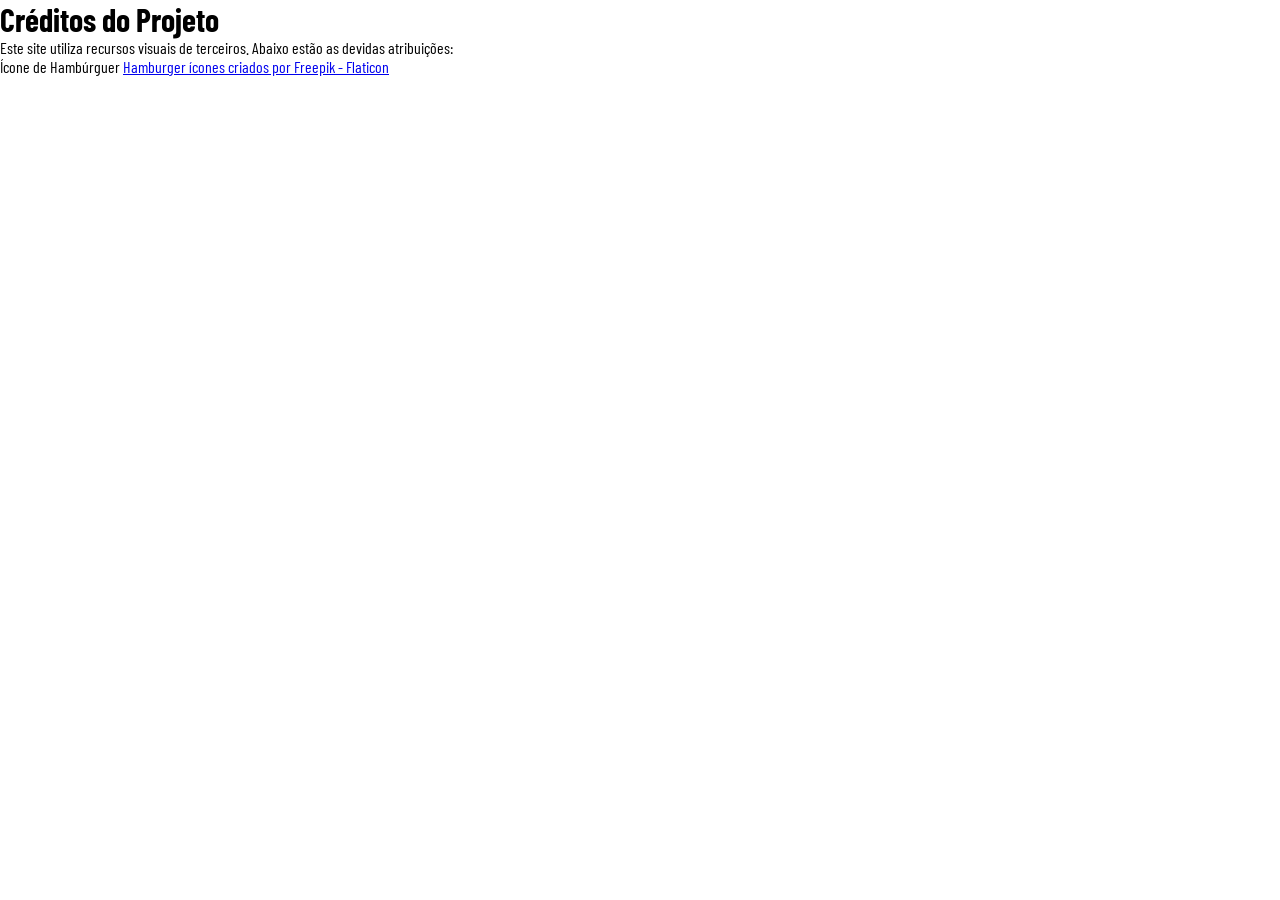
==== credits.html @ fae1b742 "Adiciona a lista, o link de atribuição do Flaticon do icon ( burger )" ====
<!DOCTYPE html>
<html lang="en">
<head>
    <meta charset="UTF-8">
    <meta name="viewport" content="width=device-width, initial-scale=1.0">
    <meta name="description" content="Créditos de imagens e ícones utilizados no site da Burger House. Reconhecemos os criadores e plataformas que contribuem para nossa identidade visual.">

    <!-- css -->
    <link rel="stylesheet" href="./css/style.css">

    <title>Créditos e Atribuições</title>
</head>
<body>
    <main class="container-credits">
        <h1>Créditos do Projeto</h1>
        <p>Este site utiliza recursos visuais de terceiros. Abaixo estão as devidas atribuições:</p>

        <ul>
            <li> Ícone de Hambúrguer
                <a href="https://www.flaticon.com/br/icones-gratis/hamburger" title="hamburger ícones" target="_blank">Hamburger ícones criados por Freepik - Flaticon</a>
            </li>
        </ul>
        <ul>
            <li>

            </li>
        </ul>
        <ul>
            <li></li>
        </ul>
        
    </main>
</body>
</html>
---- css/style.css ----
@import url('https://fonts.googleapis.com/css2?family=Barlow+Condensed:ital,wght@0,100;0,400;0,600;0,700;0,800;0,900;1,100;1,400;1,600;1,700;1,800;1,900&display=swap');

* {
    margin: 0;
    padding: 0;
    box-sizing: border-box;
    font-family: "Barlow Condensed", sans-serif;
}
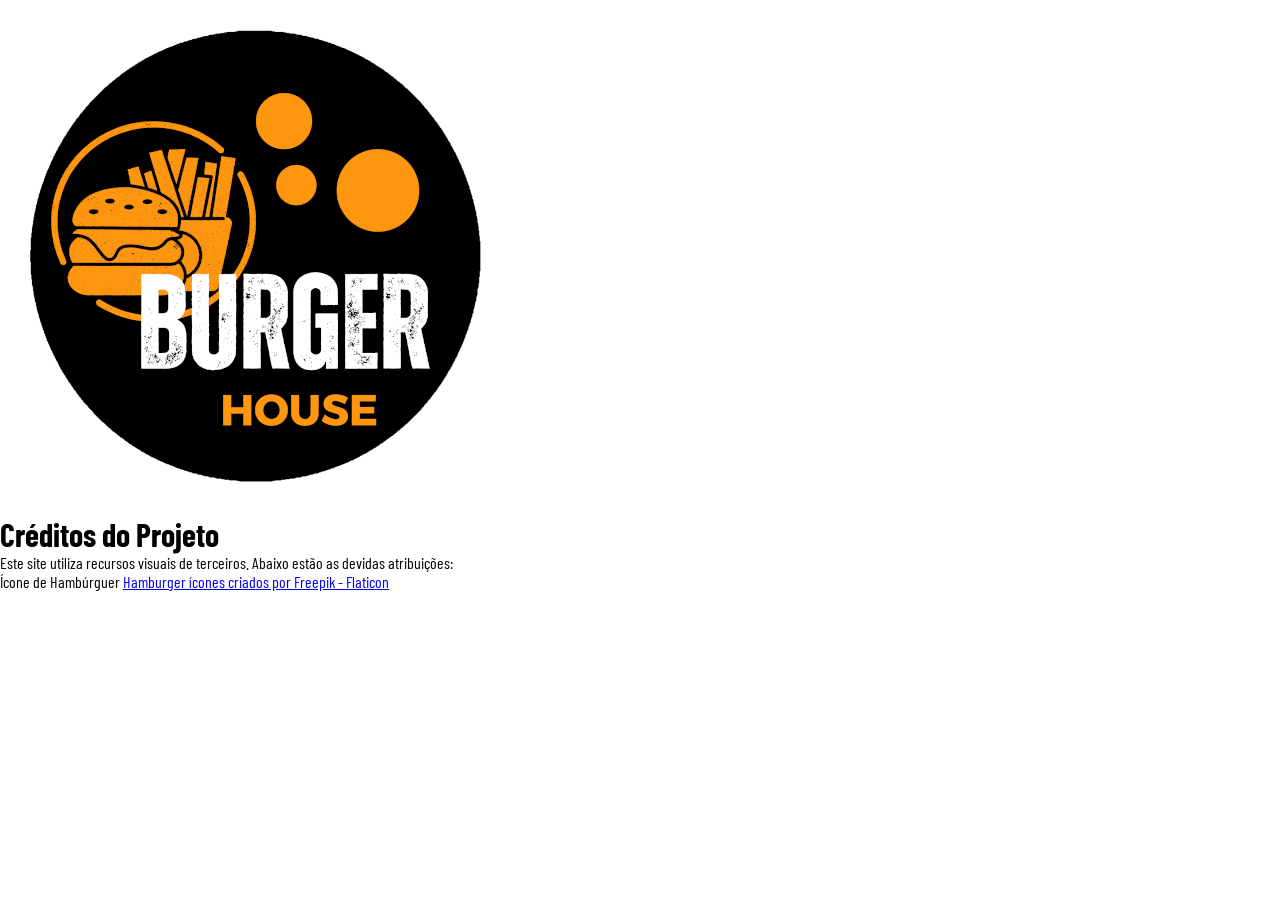
==== commit 09ed4dbd: "Adiciona o cabeçalho a página e inclui o logo da empresa" ====
--- a/credits.html
+++ b/credits.html
@@ -6,11 +6,17 @@
     <meta name="description" content="Créditos de imagens e ícones utilizados no site da Burger House. Reconhecemos os criadores e plataformas que contribuem para nossa identidade visual.">
 
     <!-- css -->
-    <link rel="stylesheet" href="./css/style.css">
+    <link rel="stylesheet" href="css/style.css">
+
+    <!-- favicon -->
+    <link rel="shortcut icon" href="assets/favicon.png" type="image/x-icon">
 
     <title>Créditos e Atribuições</title>
 </head>
 <body>
+    <header>
+        <img class="img-logo-credits" src="assets/burger-logo-002.png" alt="">
+    </header>
     <main class="container-credits">
         <h1>Créditos do Projeto</h1>
         <p>Este site utiliza recursos visuais de terceiros. Abaixo estão as devidas atribuições:</p>
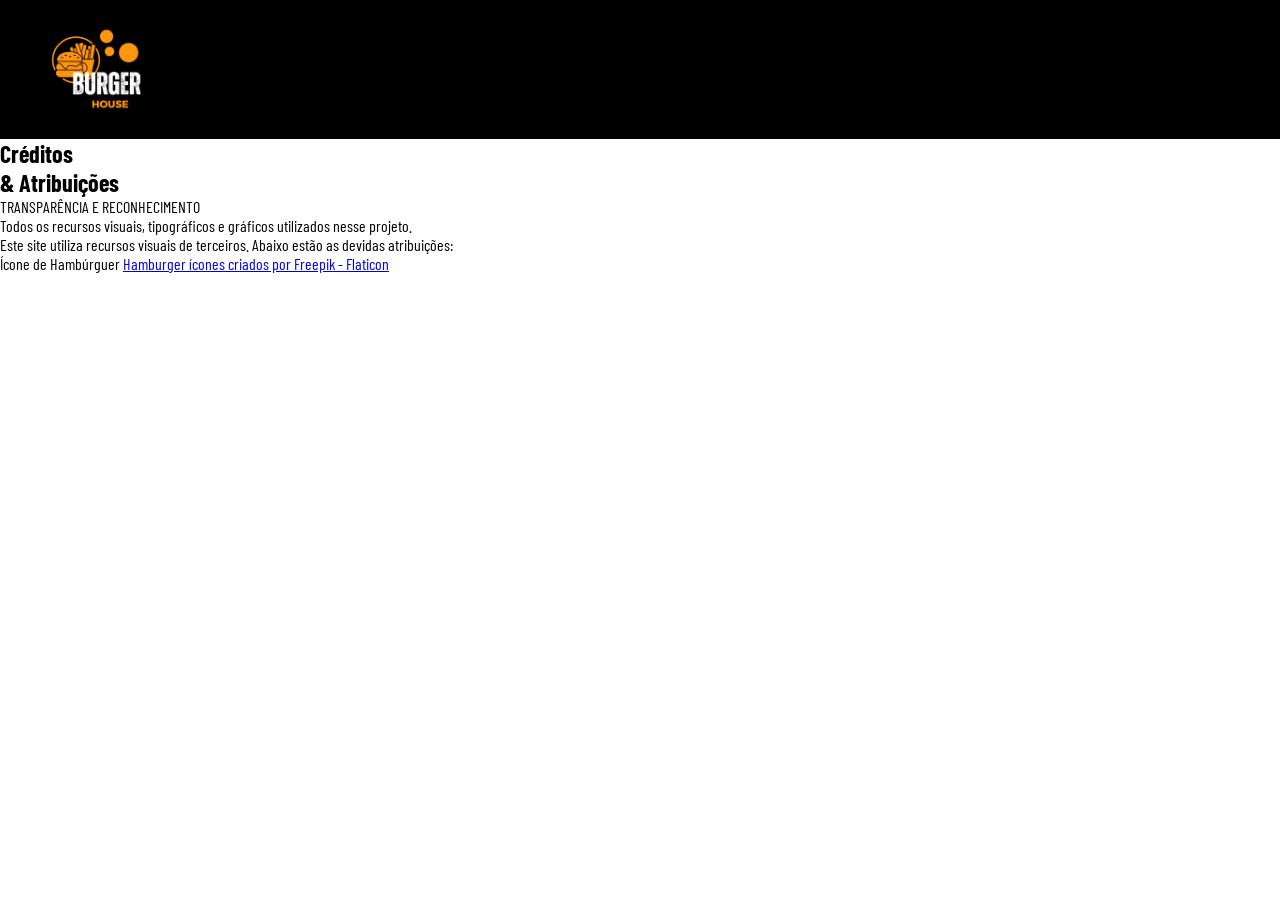
==== commit 0be15e85: "Cria hero section com título principal e parágrafos" ====
--- a/credits.html
+++ b/credits.html
@@ -18,9 +18,13 @@
         <img class="img-logo-credits" src="assets/burger-logo-002.png" alt="">
     </header>
     <main class="container-credits">
-        <h1>Créditos do Projeto</h1>
+        <section class="hero">
+            <h1 class="title-hero-credits">Créditos <br> & Atribuições</h1>
+            <p  class="text-hero-credits">TRANSPARÊNCIA E RECONHECIMENTO</p>
+            <p class="subtext-hero-credits">Todos os recursos visuais, tipográficos e gráficos utilizados nesse projeto.</p>
+        </section>
+
         <p>Este site utiliza recursos visuais de terceiros. Abaixo estão as devidas atribuições:</p>
-
         <ul>
             <li> Ícone de Hambúrguer
                 <a href="https://www.flaticon.com/br/icones-gratis/hamburger" title="hamburger ícones" target="_blank">Hamburger ícones criados por Freepik - Flaticon</a>
--- a/css/style.css
+++ b/css/style.css
@@ -5,4 +5,14 @@
     padding: 0;
     box-sizing: border-box;
     font-family: "Barlow Condensed", sans-serif;
+}
+
+header {
+    background-color: #000;
+    padding: .5rem;
+}
+
+.img-logo-credits {
+    margin-left: 2rem;
+    width: 120px;
 }
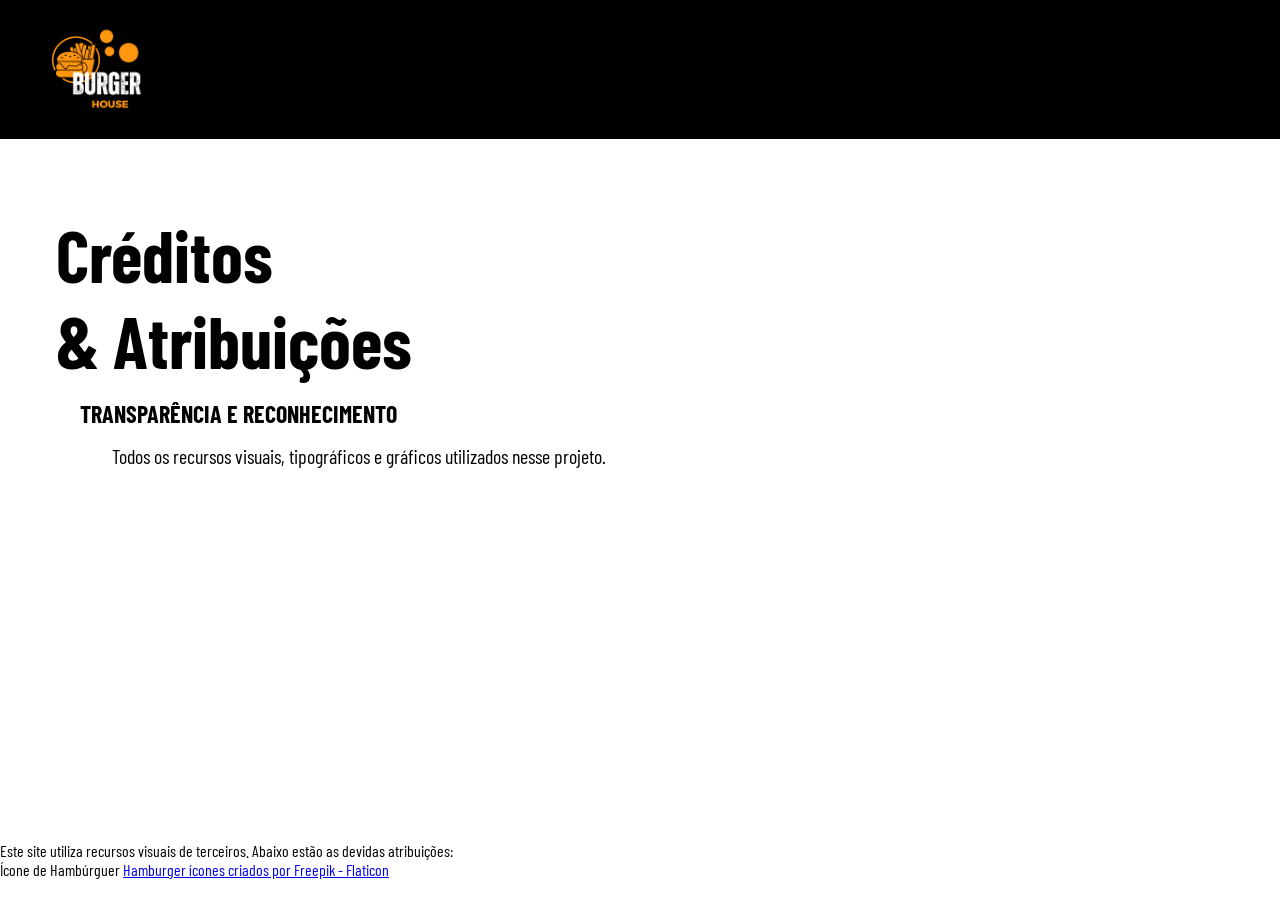
==== commit f291b4ae: "Cria container para ajuste de layout" ====
--- a/credits.html
+++ b/credits.html
@@ -19,9 +19,13 @@
     </header>
     <main class="container-credits">
         <section class="hero">
-            <h1 class="title-hero-credits">Créditos <br> & Atribuições</h1>
-            <p  class="text-hero-credits">TRANSPARÊNCIA E RECONHECIMENTO</p>
-            <p class="subtext-hero-credits">Todos os recursos visuais, tipográficos e gráficos utilizados nesse projeto.</p>
+            <div class="text-hero">
+                <h1 class="title-hero-credits">Créditos <br> & Atribuições</h1>
+                <p  class="text-hero-credits">TRANSPARÊNCIA E RECONHECIMENTO</p>
+                <p class="subtext-hero-credits">Todos os recursos visuais, tipográficos e gráficos utilizados nesse projeto.</p>
+            </div>
+
+            <img class="img-credits" src="assets/credits-img-002.png" alt="">
         </section>
 
         <p>Este site utiliza recursos visuais de terceiros. Abaixo estão as devidas atribuições:</p>
--- a/css/style.css
+++ b/css/style.css
@@ -15,4 +15,28 @@
 .img-logo-credits {
     margin-left: 2rem;
     width: 120px;
+}
+
+.hero {
+    height: 70vh;
+}
+
+.title-hero-credits {
+    font-size: 4.5em;
+    margin-left: 3.5rem;
+    margin-top: 4.5rem;
+}
+
+.text-hero-credits {
+    font-size: 1.5rem;
+    font-weight: bolder;
+    margin-left: 5rem;
+    margin-top: 1rem;
+}
+
+.subtext-hero-credits {
+    font-size: 1.25em;
+    font-weight: 400;
+    margin-left: 7rem;
+    margin-top: 1rem;
 }
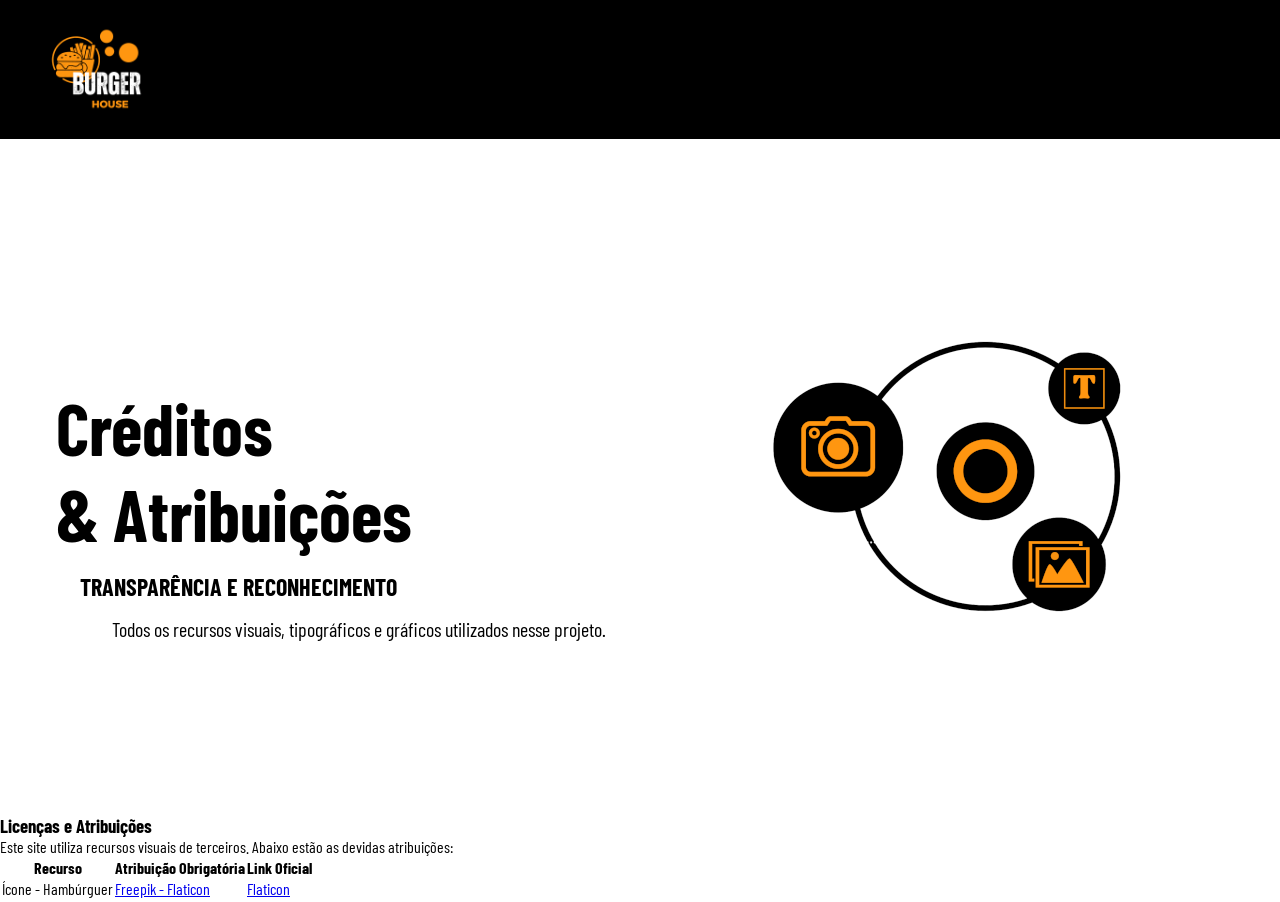
==== commit 0c1adcb1: "Adiciona seção de licença e atribuições contendo subtítulo, texto além de tabela para os dados dos r" ====
--- a/credits.html
+++ b/credits.html
@@ -25,23 +25,35 @@
                 <p class="subtext-hero-credits">Todos os recursos visuais, tipográficos e gráficos utilizados nesse projeto.</p>
             </div>
 
-            <img class="img-credits" src="assets/credits-img-002.png" alt="">
+            <img class="img-credits" src="assets/credits-img-003.png" alt="">
         </section>
 
-        <p>Este site utiliza recursos visuais de terceiros. Abaixo estão as devidas atribuições:</p>
-        <ul>
-            <li> Ícone de Hambúrguer
-                <a href="https://www.flaticon.com/br/icones-gratis/hamburger" title="hamburger ícones" target="_blank">Hamburger ícones criados por Freepik - Flaticon</a>
-            </li>
-        </ul>
-        <ul>
-            <li>
+        <div class="license">
+            <h3 class="title-license"><img class="img-license" src="assets/license-002.png" alt="">Licenças e Atribuições</h3>
+            <p class="text-license">Este site utiliza recursos visuais de terceiros. Abaixo estão as devidas atribuições:</p>
 
-            </li>
-        </ul>
-        <ul>
-            <li></li>
-        </ul>
+            <table>
+                <thead>
+                    <tr>
+                        <th>Recurso</th>
+                        <th>Atribuição Obrigatória</th>
+                        <th>Link Oficial</th>
+                    </tr>
+                </thead>
+                <tbody>
+                    <tr>
+                        <td>Ícone - Hambúrguer</td>
+                        <td><a href="https://www.flaticon.com/br/icones-gratis/hamburger" title="Hamburger ícones" target="_blank">Freepik - Flaticon</a></td>
+                        <td><a href="https://www.flaticon.com/br/" target="_blank">Flaticon</a></td>
+                    </tr>
+                    <tr>
+                        <td></td>
+                        <td></td>
+                        <td></td>
+                    </tr>
+                </tbody>
+            </table>
+        </div>
         
     </main>
 </body>
--- a/css/style.css
+++ b/css/style.css
@@ -18,7 +18,15 @@
 }
 
 .hero {
-    height: 70vh;
+    height: 75vh;
+    display: flex;
+    align-items: center;
+    justify-content: space-between;
+}
+
+.text-hero {
+    display: flex;
+    flex-direction: column;
 }
 
 .title-hero-credits {
@@ -39,4 +47,9 @@
     font-weight: 400;
     margin-left: 7rem;
     margin-top: 1rem;
+}
+
+.img-credits {
+    margin-right: 2rem;
+    width: 525px;
 }
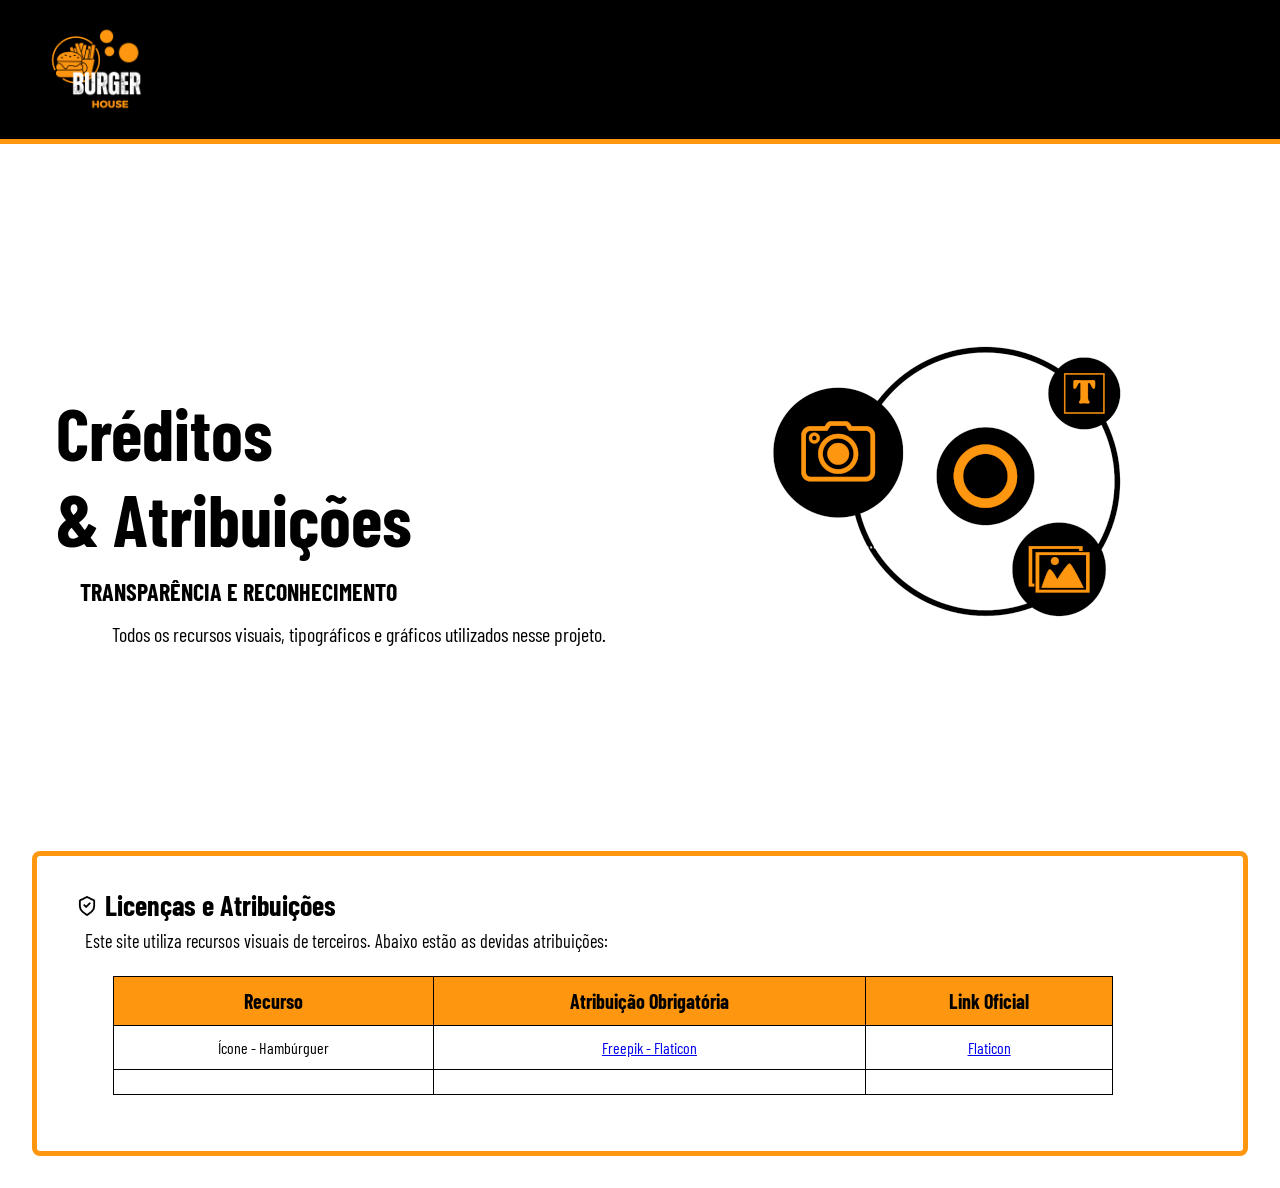
==== commit c5cf589f: "Adiciona <span> para estilização de cor" ====
--- a/credits.html
+++ b/credits.html
@@ -20,7 +20,7 @@
     <main class="container-credits">
         <section class="hero">
             <div class="text-hero">
-                <h1 class="title-hero-credits">Créditos <br> & Atribuições</h1>
+                <h1 class="title-hero-credits">Créditos  <br>  <span class="color">&</span> Atribuições</h1>
                 <p  class="text-hero-credits">TRANSPARÊNCIA E RECONHECIMENTO</p>
                 <p class="subtext-hero-credits">Todos os recursos visuais, tipográficos e gráficos utilizados nesse projeto.</p>
             </div>
--- a/css/style.css
+++ b/css/style.css
@@ -9,6 +9,7 @@
 
 header {
     background-color: #000;
+    border-bottom: 5px solid #FF9610;
     padding: .5rem;
 }
 
@@ -52,4 +53,43 @@
 .img-credits {
     margin-right: 2rem;
     width: 525px;
+}
+
+.license {
+    border: 5px solid #FF9610;
+    border-radius: 8px;
+    margin: 2rem;
+    padding: 2rem;
+}
+
+.title-license {
+    font-size: 1.75em;
+}
+
+.img-license {
+    width: 20px;
+    margin: 0 .5rem;
+}
+
+.text-license {
+    font-size: 1.15rem;
+    margin-top: .5rem;
+    margin-left: 1rem;
+}
+
+table {
+    border-collapse: collapse;
+    margin: 1.5rem 2.75rem;
+    width: 1000px;
+}
+
+thead {
+    background-color: #FF9610;
+    font-size: 1.25rem;
+}
+
+th, td {
+    border: 1px solid #000;
+    padding: .75rem;
+    text-align: center;
 }
